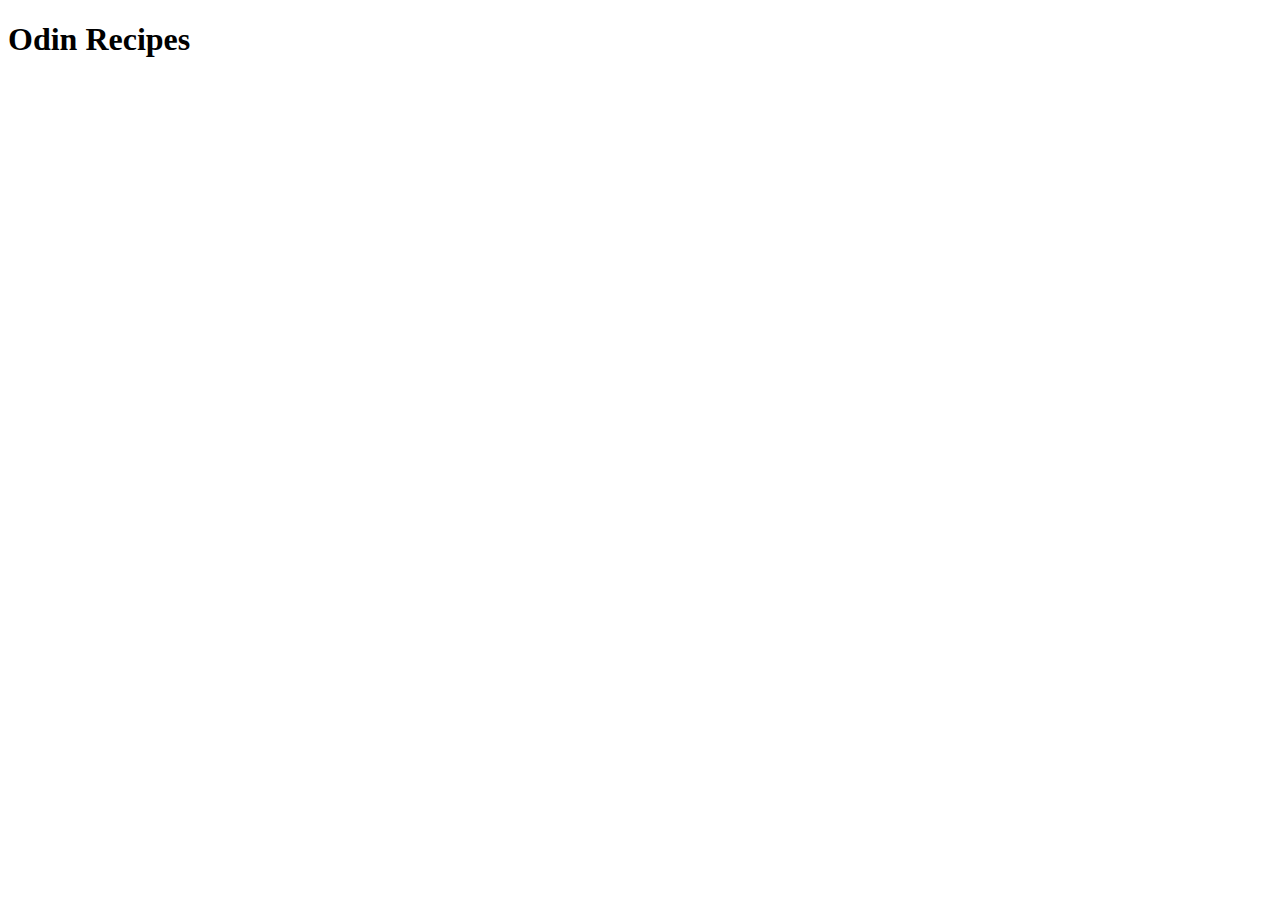
==== index.html @ ffb34d98 "Edit index html file" ====
<!DOCTYPE html>
<html lang="en">
<head>
    <meta charset="UTF-8">
    <meta name="viewport" content="width=device-width, initial-scale=1.0">
    <title>Odin-recipes</title>
</head>
<body>
    <h1>Odin Recipes</h1>
</body>
</html>
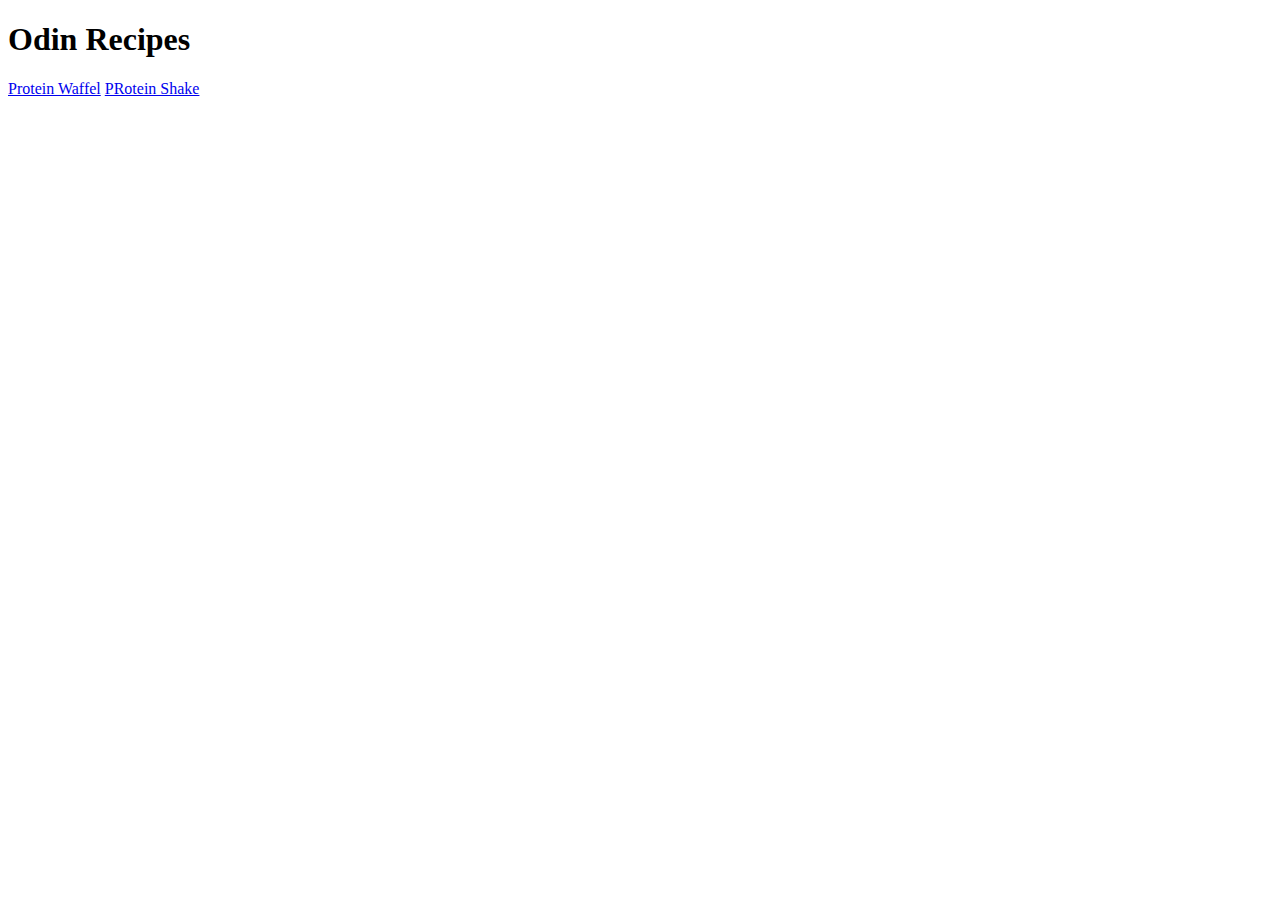
==== commit d99f7dd3: "update Index.html and add recipes file" ====
--- a/index.html
+++ b/index.html
@@ -7,5 +7,7 @@
 </head>
 <body>
     <h1>Odin Recipes</h1>
+    <a href="recipes/protein-waffles.html">Protein Waffel</a>
+    <a href="recipes/protein-shake.html">PRotein Shake</a>
 </body>
 </html>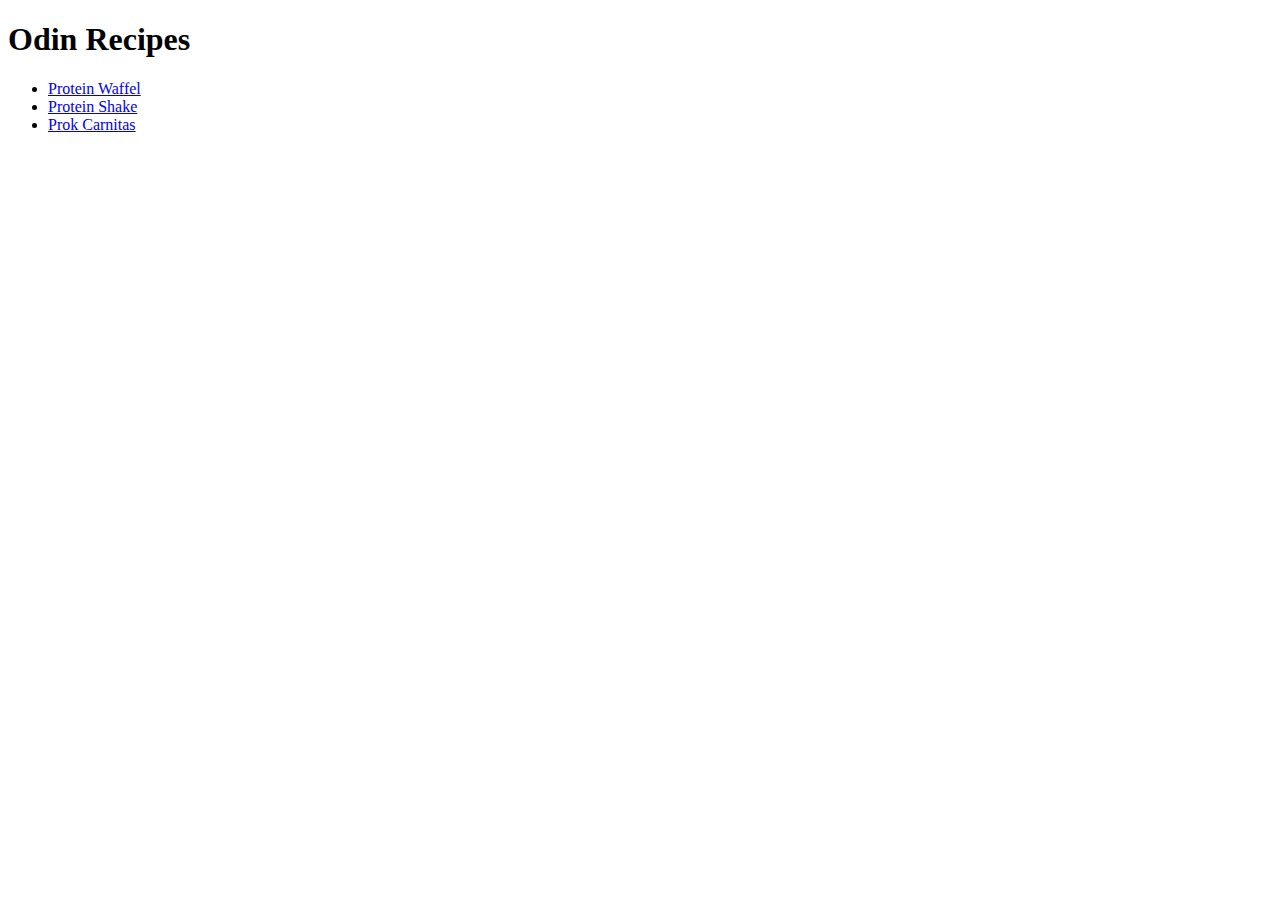
==== commit 1693a50b: "Add link into index.html from recipes file" ====
--- a/index.html
+++ b/index.html
@@ -7,7 +7,12 @@
 </head>
 <body>
     <h1>Odin Recipes</h1>
-    <a href="recipes/protein-waffles.html">Protein Waffel</a>
-    <a href="recipes/protein-shake.html">PRotein Shake</a>
+    <ul>
+        <li><a href="recipes/protein-waffles.html">Protein Waffel</a></li>
+        <li><a href="recipes/protein-shake.html">Protein Shake</a></li>
+        <li><a href="recipes/pork-carnitas.html">Prok Carnitas</a></li>
+    </ul>
+    
+    
 </body>
 </html>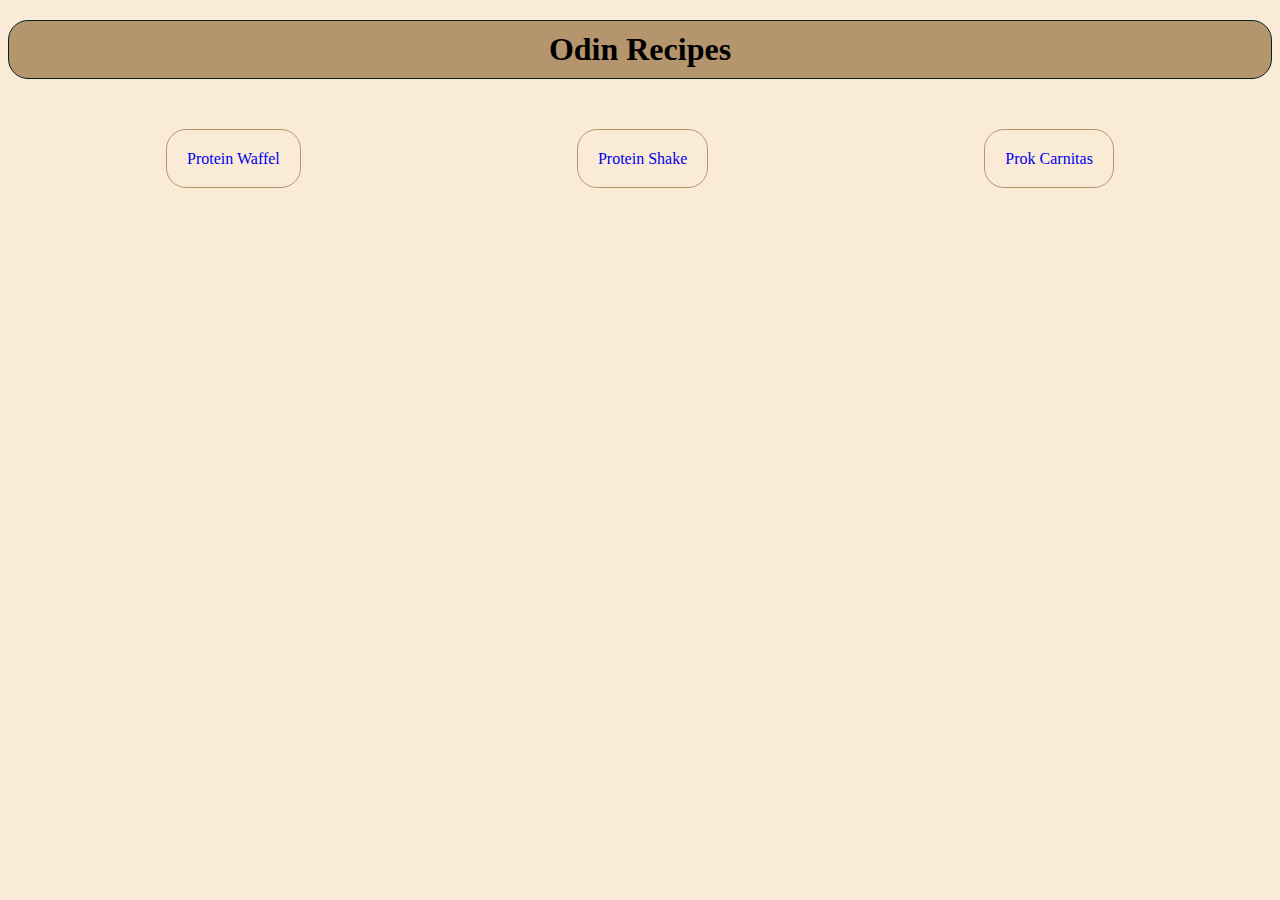
==== commit c21ce58b: "Apply what I learned about the box model to improve the look of my Recipe page’s index.html homepage" ====
--- a/index.html
+++ b/index.html
@@ -4,14 +4,15 @@
     <meta charset="UTF-8">
     <meta name="viewport" content="width=device-width, initial-scale=1.0">
     <title>Odin-recipes</title>
+    <link rel="stylesheet" href="style.css">
 </head>
 <body>
-    <h1>Odin Recipes</h1>
-    <ul>
-        <li><a href="recipes/protein-waffles.html">Protein Waffel</a></li>
-        <li><a href="recipes/protein-shake.html">Protein Shake</a></li>
-        <li><a href="recipes/pork-carnitas.html">Prok Carnitas</a></li>
-    </ul>
+    <h1 class="title">Odin Recipes</h1>
+     <ul>
+            <li><a href="recipes/protein-waffles.html">Protein Waffel</a></li>
+            <li><a href="recipes/protein-shake.html">Protein Shake</a></li>
+            <li><a href="recipes/pork-carnitas.html">Prok Carnitas</a></li>
+     </ul>
     
     
 </body>
--- a/style.css
+++ b/style.css
@@ -0,0 +1,33 @@
+* {
+    background-color: antiquewhite;
+    box-sizing: border-box;
+}
+
+.title {
+    border: 1px rgb(3, 34, 28) solid;
+    text-align: center;
+    background-color: rgb(180, 149, 110);
+    margin-top: 20px;
+    padding: 10px;
+    border-radius: 20px;
+}
+
+
+ul {
+    list-style-type: none;
+    display: flex;
+    padding: 20px;
+    margin: 2px auto;
+}
+
+li,
+a {
+    margin: 10px auto;
+    text-decoration: none;
+    padding: 20px;
+}
+
+a {
+    border: 1px rgb(180, 149, 110) solid;
+    border-radius: 20px;
+}